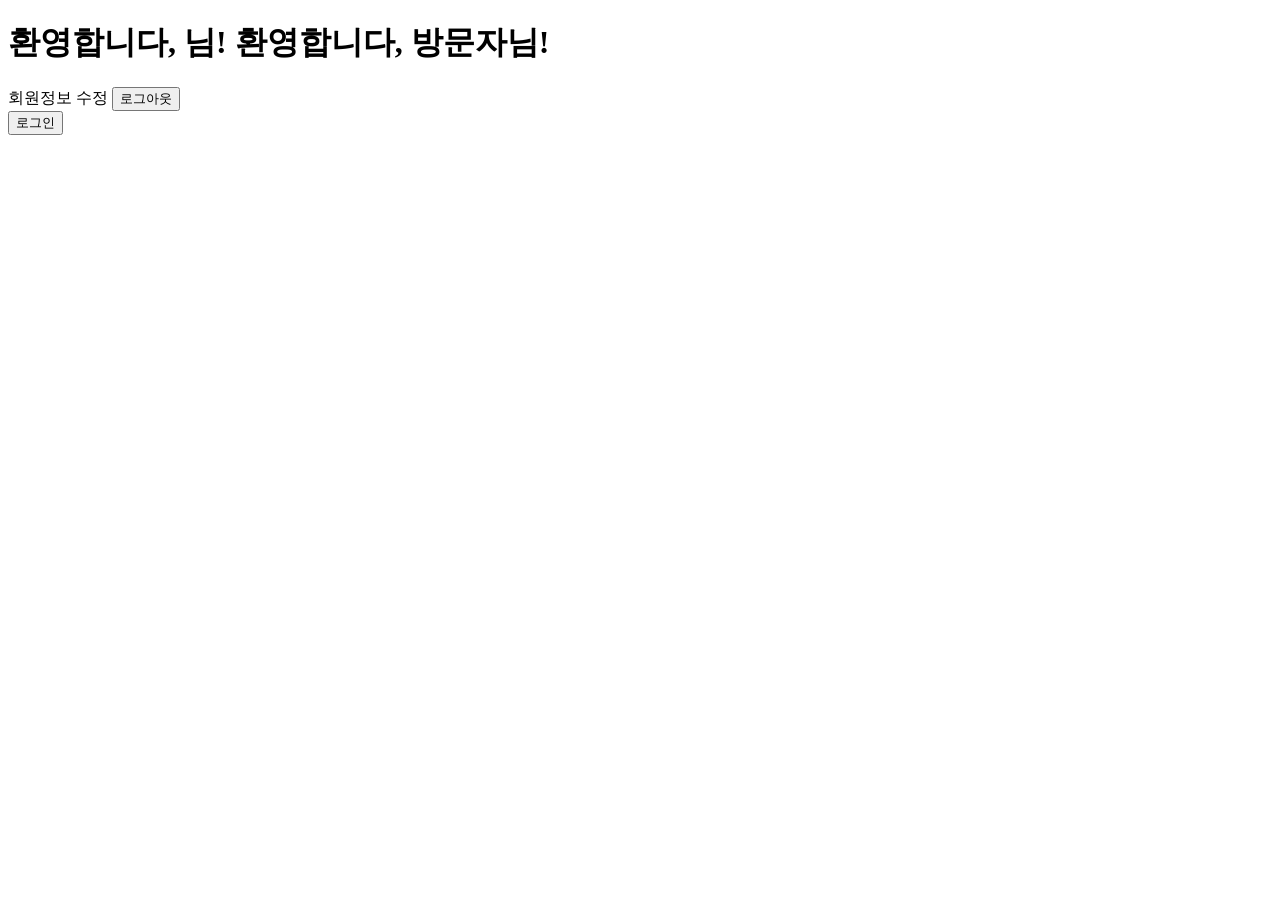
==== keco_member-1/src/main/resources/templates/home.html @ e45e46aa "feat: 회원가입 기능 생성" ====
<!DOCTYPE html>
<html xmlns:th="http://www.thymeleaf.org">

<head>
	<title>Main Page</title>
	<script src="https://code.jquery.com/jquery-3.6.0.min.js"></script>
	<link rel="stylesheet" href="/css/Style.css">
</head>

<body>
    <h1>
        <span th:if="${username != null}">
            환영합니다, <span th:text="${username}"></span>님!
        </span>
        <span th:if="${username == null}">
            환영합니다, 방문자님!
        </span>
    </h1>

    <!-- 회원정보 수정 및 로그아웃 버튼 -->
    <div th:if="${userId != null}">
        <a th:href="@{/members/update(mem_id=${userId})}">회원정보 수정</a>
        <button onclick="location.href='/logout'">로그아웃</button>
    </div>

    <!-- 로그인 버튼 -->
    <div th:if="${userId == null}">
        <button onclick="location.href='/members/login'">로그인</button>
    </div>


	<script>
		$(document).ready(function () {
			$('#logoutButton').click(function () {
				// 로그아웃 요청
				$.ajax({
					url: '/logout',
					type: 'GET',
					success: function () {
						alert('로그아웃되었습니다.');
						window.location.href = '/'; // 로그인 페이지로 이동
					},
					error: function () {
						alert('로그아웃 처리 중 문제가 발생했습니다.');
					}
				});
			});
		});
	</script>
</body>

</html>
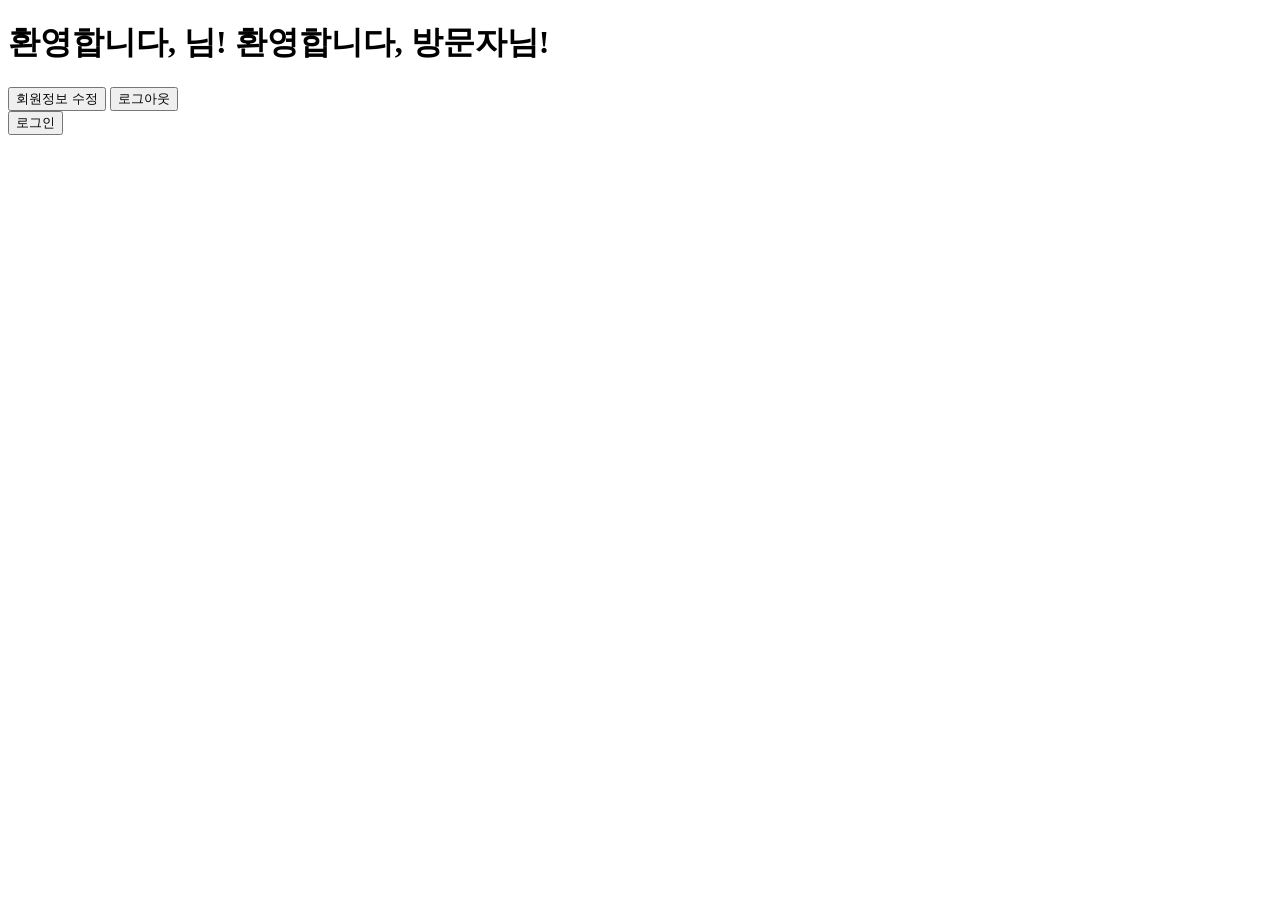
==== commit 017c546b: "메인화면 css 수정" ====
--- a/keco_member-1/src/main/resources/templates/home.html
+++ b/keco_member-1/src/main/resources/templates/home.html
@@ -8,26 +8,27 @@
 </head>
 
 <body>
-    <h1>
-        <span th:if="${username != null}">
-            환영합니다, <span th:text="${username}"></span>님!
-        </span>
-        <span th:if="${username == null}">
-            환영합니다, 방문자님!
-        </span>
-    </h1>
+	<h1>
+		<span th:if="${username != null}">
+			환영합니다, <span th:text="${username}"></span>님!
+		</span>
+		<span th:if="${username == null}">
+			환영합니다, 방문자님!
+		</span>
+	</h1>
 
-    <!-- 회원정보 수정 및 로그아웃 버튼 -->
-    <div th:if="${userId != null}">
-        <a th:href="@{/members/update(mem_id=${userId})}">회원정보 수정</a>
-        <button onclick="location.href='/logout'">로그아웃</button>
-    </div>
+	<!-- 회원정보 수정 및 로그아웃 버튼 -->
+	<div th:if="${userId != null}">
+		<button type="button">
+			<a th:href="@{/members/update(mem_id=${userId})}">회원정보 수정</a>
+		</button>
+		<button onclick="location.href='/logout'">로그아웃</button>
+	</div>
 
-    <!-- 로그인 버튼 -->
-    <div th:if="${userId == null}">
-        <button onclick="location.href='/members/login'">로그인</button>
-    </div>
-
+	<!-- 로그인 버튼 -->
+	<div th:if="${userId == null}">
+		<button onclick="location.href='/members/login'">로그인</button>
+	</div>
 
 	<script>
 		$(document).ready(function () {
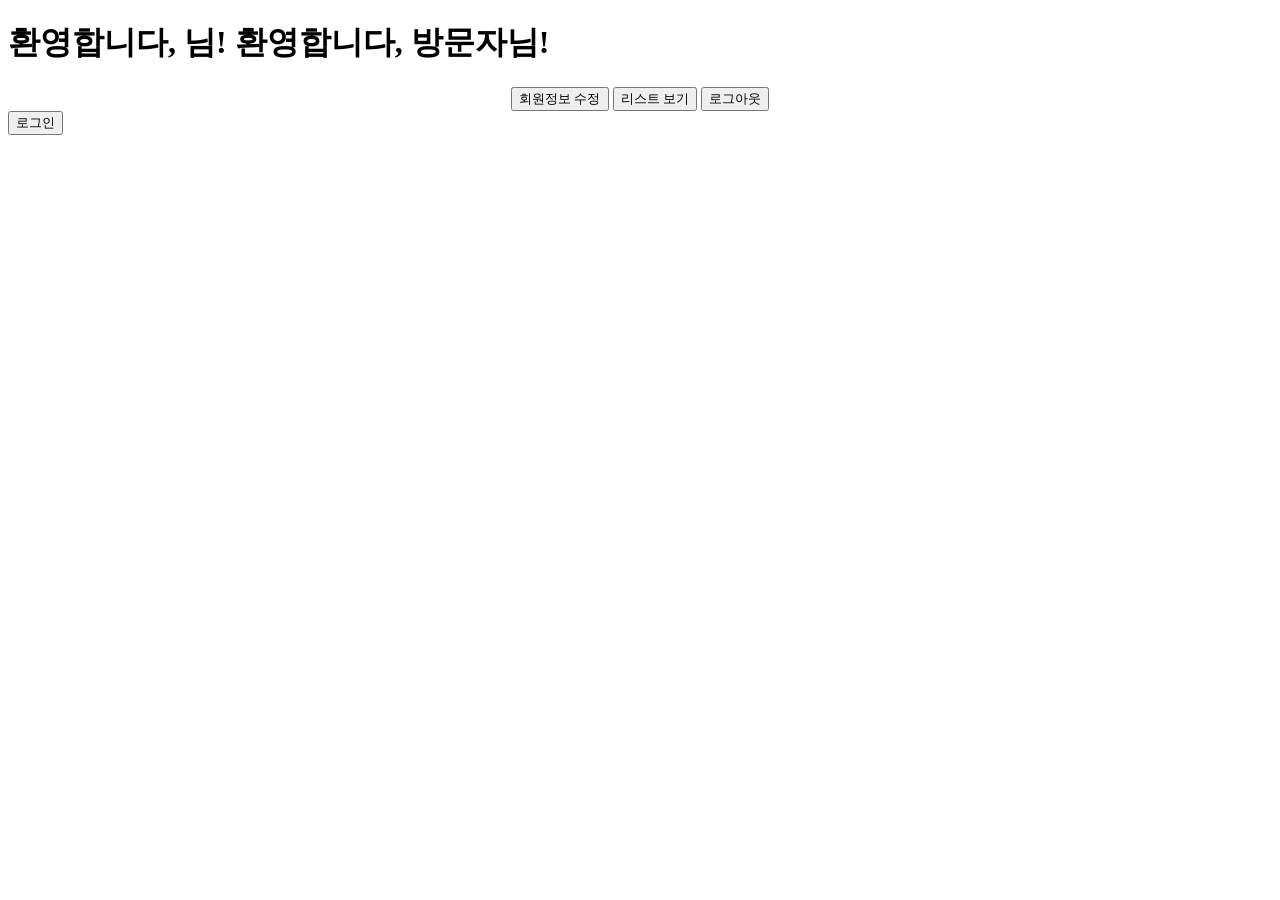
==== commit ee031d12: "html,css 수정" ====
--- a/keco_member-1/src/main/resources/templates/home.html
+++ b/keco_member-1/src/main/resources/templates/home.html
@@ -18,10 +18,11 @@
 	</h1>
 
 	<!-- 회원정보 수정 및 로그아웃 버튼 -->
-	<div th:if="${userId != null}">
+	<div th:if="${userId != null}" style="text-align: center;">
 		<button type="button">
 			<a th:href="@{/members/update(mem_id=${userId})}">회원정보 수정</a>
 		</button>
+		<button onclick="location.href='/members/list'">리스트 보기</button>
 		<button onclick="location.href='/logout'">로그아웃</button>
 	</div>
 
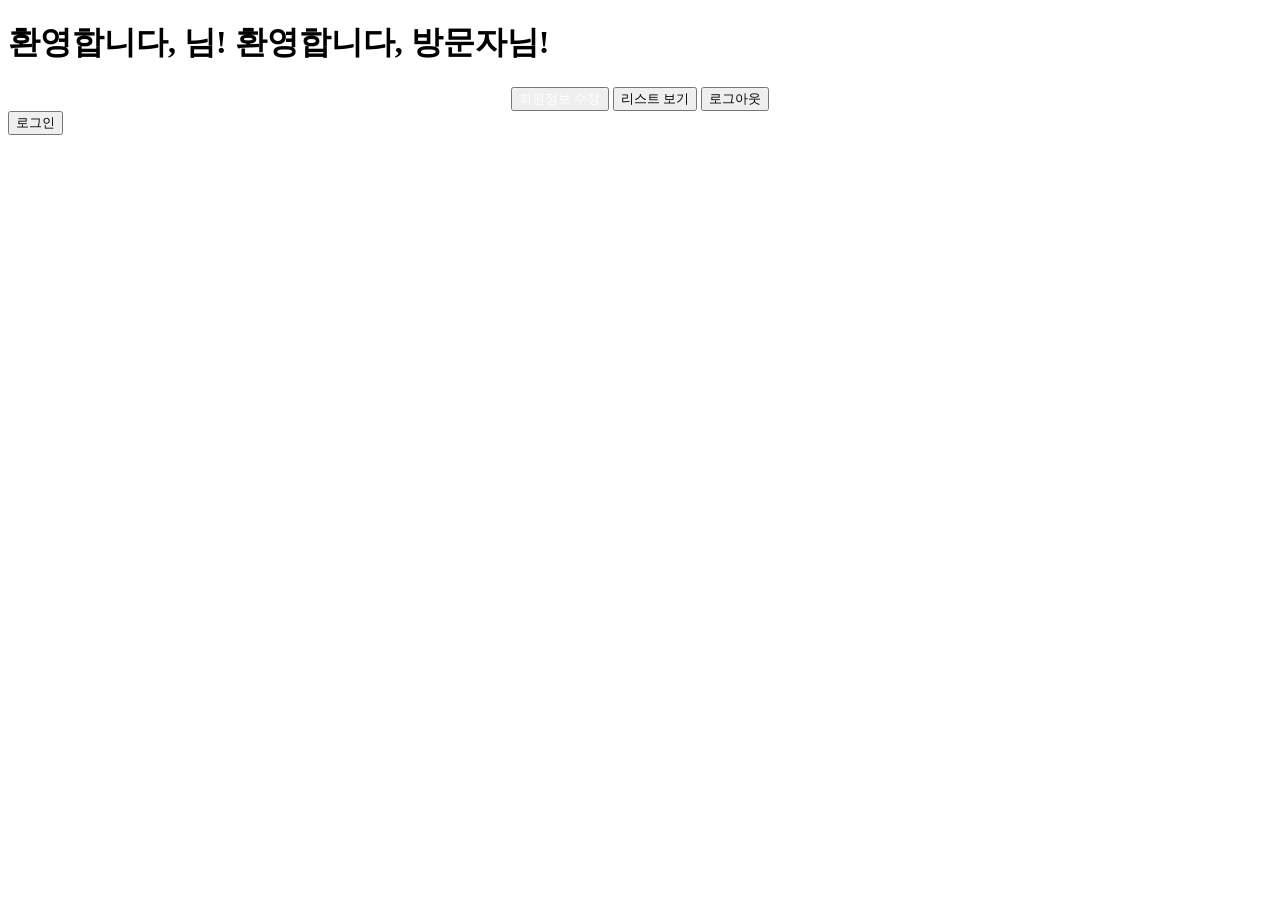
==== commit cc18e0db: "chore: Project CSS 수정" ====
--- a/keco_member-1/src/main/resources/templates/home.html
+++ b/keco_member-1/src/main/resources/templates/home.html
@@ -20,7 +20,7 @@
 	<!-- 회원정보 수정 및 로그아웃 버튼 -->
 	<div th:if="${userId != null}" style="text-align: center;">
 		<button type="button">
-			<a th:href="@{/members/update(mem_id=${userId})}">회원정보 수정</a>
+			<a th:href="@{/members/update(mem_id=${userId})}" style="text-decoration:none; color: white;">회원정보 수정</a>
 		</button>
 		<button onclick="location.href='/members/list'">리스트 보기</button>
 		<button onclick="location.href='/logout'">로그아웃</button>
